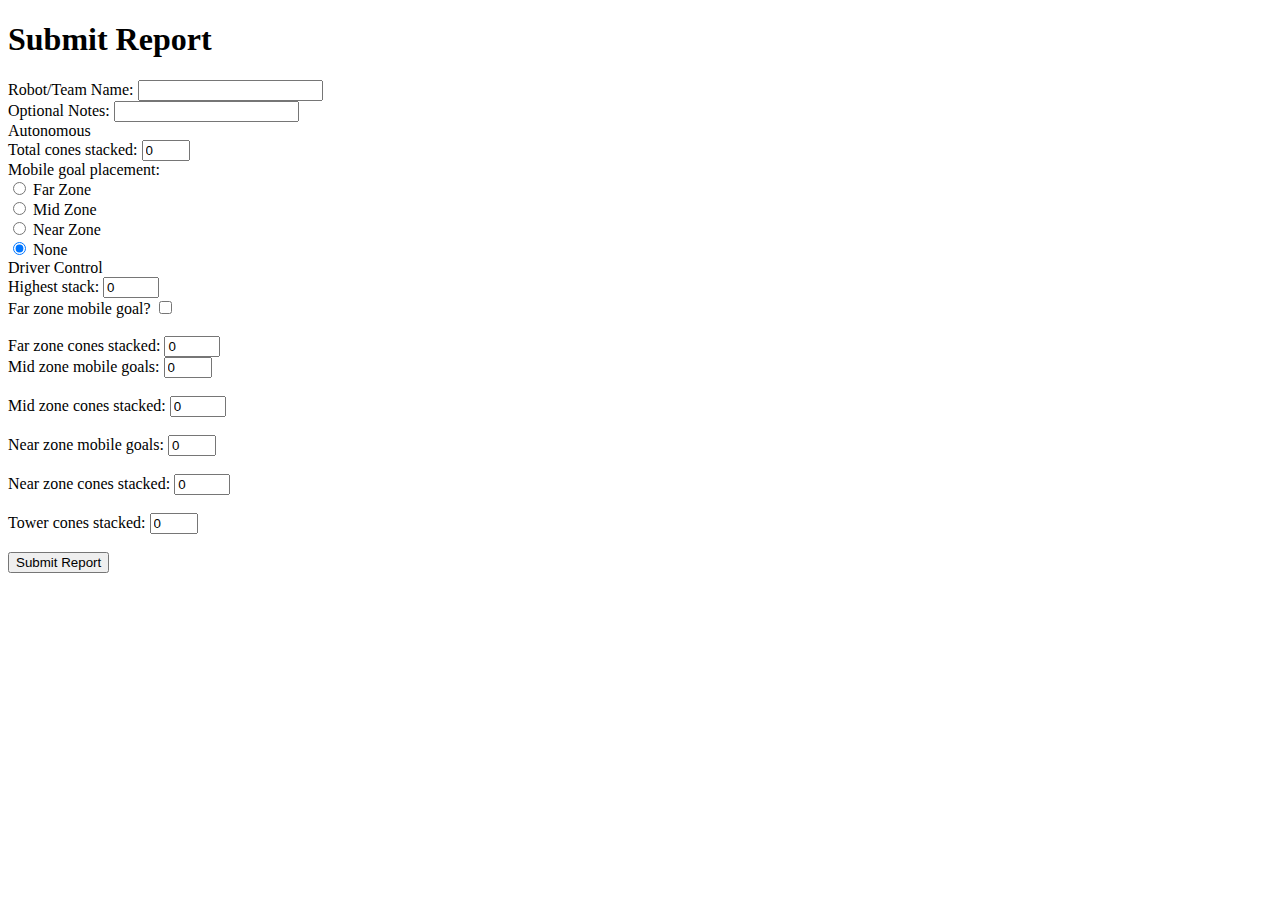
==== templates/scouting.html @ 5c32f191 "Uploaded current version to Github" ====
<!DOCTYPE html>
<html lang="en">
<head>
	<meta charset="UTF-8" name="viewport" content="width=device-width; initial-scale=1.0;">
	<link rel="stylesheet" type="text/css" href="{{ url_for('static',filename='scouting.css') }}">
	<title>Seaquam Vex Robotics Scouting</title>
</head>
<body>
  <header><h1>Submit Report</h1></header>
  <form class="wrapper" method="post">
    <div class="box">
      Robot/Team Name: <input type="text" name="team">
    </div>
    <div class="box">
      Optional Notes: <input type="text" name="notes">
    </div>
    <div class="box2">Autonomous</div>
    <div class="box">
      Total cones stacked: <input type="number" name="auton_cones_stacked" min=0 max=5 value=0>
    </div>
    <div class="box">
      Mobile goal placement:<br>
      <input type="radio" name="auton_mobile_goal" value="far"> Far Zone<br>
      <input type="radio" name="auton_mobile_goal" value="mid"> Mid Zone<br>
      <input type="radio" name="auton_mobile_goal" value="near"> Near Zone<br>
      <input type="radio" name="auton_mobile_goal" value="none" checked> None<br>
    </div>
    <div class="box2">Driver Control</div>
    <div class="box">
      Highest stack: <input type="number" name="driver_highest_stack" min=0 max=15 value=0>
    </div>
    <div class="box">
      Far zone mobile goal? <input type="checkbox" name="driver_is_mobile_far" value="yes"><br><br>
      Far zone cones stacked: <input type="number" name="driver_num_cones_far" min=0 max=15 value=0>
    </div>
    <div class="box">
      Mid zone mobile goals: <input type="number" name="driver_num_mobile_mid" min=0 max=4 value=0><br><br>
      Mid zone cones stacked: <input type="number" name="driver_num_cones_mid" min=0 max=25 value=0><br><br>
    </div>
    <div class="box">
      Near zone mobile goals: <input type="number" name="driver_num_mobile_near" min=0 max=4 value=0><br><br>
      Near zone cones stacked: <input type="number" name="driver_num_cones_near" min=0 max=25 value=0><br><br>
    </div>
    <div class="box">
      Tower cones stacked: <input type="number" name="driver_num_cones_tower" min=0 max=7 value=0><br><br>
    </div>
    <div class="box">
      <input type="submit" value="Submit Report">
    </div>
  </form>
</body>
</html>
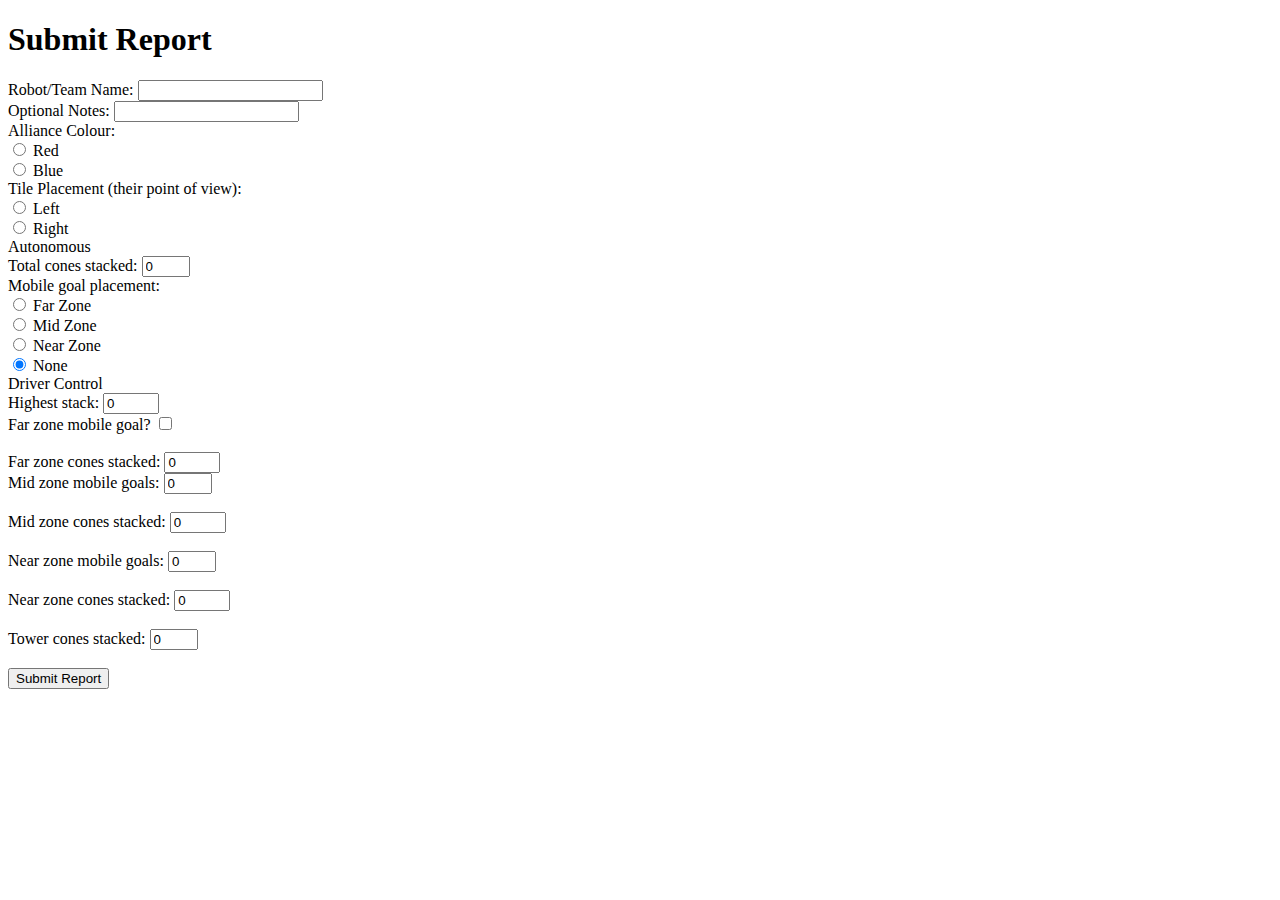
==== commit e84e4bd2: "Add inputs for alliance color and placement side" ====
--- a/templates/scouting.html
+++ b/templates/scouting.html
@@ -2,19 +2,29 @@
 <html lang="en">
 <head>
 	<meta charset="UTF-8" name="viewport" content="width=device-width; initial-scale=1.0;">
-	<link rel="stylesheet" type="text/css" href="{{ url_for('static',filename='scouting.css') }}">
+	<link rel="stylesheet" type="text/css" href="{{ url_for('static',filename='styles.css') }}">
 	<title>Seaquam Vex Robotics Scouting</title>
 </head>
 <body>
   <header><h1>Submit Report</h1></header>
-  <form class="wrapper" method="post">
+  <form class="formwrapper" method="post">
     <div class="box">
       Robot/Team Name: <input type="text" name="team">
     </div>
     <div class="box">
       Optional Notes: <input type="text" name="notes">
     </div>
-    <div class="box2">Autonomous</div>
+    <div class="box">
+      Alliance Colour:<br>
+      <input type="radio" name="color" value="red"> Red<br>
+      <input type="radio" name="color" value="blue"> Blue<br>
+    </div>
+    <div class="box">
+      Tile Placement (their point of view):<br>
+      <input type="radio" name="side" value="left"> Left<br>
+      <input type="radio" name="side" value="right"> Right<br>
+    </div>
+    <div class="titlebox">Autonomous</div>
     <div class="box">
       Total cones stacked: <input type="number" name="auton_cones_stacked" min=0 max=5 value=0>
     </div>
@@ -25,7 +35,7 @@
       <input type="radio" name="auton_mobile_goal" value="near"> Near Zone<br>
       <input type="radio" name="auton_mobile_goal" value="none" checked> None<br>
     </div>
-    <div class="box2">Driver Control</div>
+    <div class="titlebox">Driver Control</div>
     <div class="box">
       Highest stack: <input type="number" name="driver_highest_stack" min=0 max=15 value=0>
     </div>
@@ -49,4 +59,4 @@
     </div>
   </form>
 </body>
-</html>+</html>
